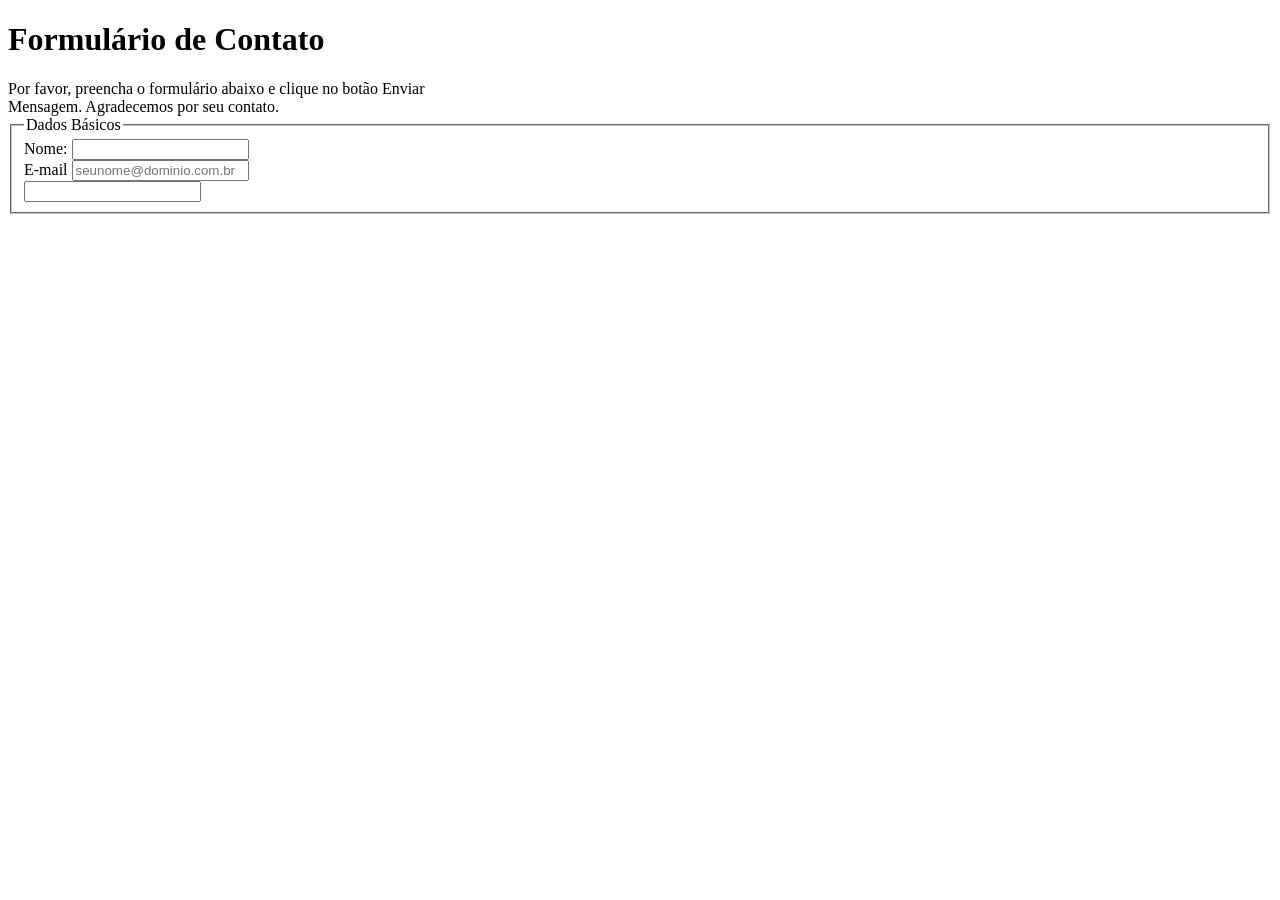
==== Formulario/js/index.html @ 708d0567 "Submit atividade formulário" ====
<!DOCTYPE html>
<html lang="en">
    <head>
        <meta charset="UTF-8">
        <title>
            Instituto de Computação
        </title>
    </head>
    <body>
        <h1>Formulário de Contato</h1>
        Por favor, preencha o formulário abaixo e clique no botão Enviar<br>
        Mensagem. Agradecemos por seu contato.<br>
        <fieldset>
            <legend>Dados Básicos</legend>
            Nome: <input type="text" value="" name="nome"/><br>
            <label for="email">E-mail </label>
            <input type="email" name="email" id="email" required
            placeholder="seunome@dominio.com.br"><br>
            <input type="url" name 
            </fieldset>
    </body>
</html>
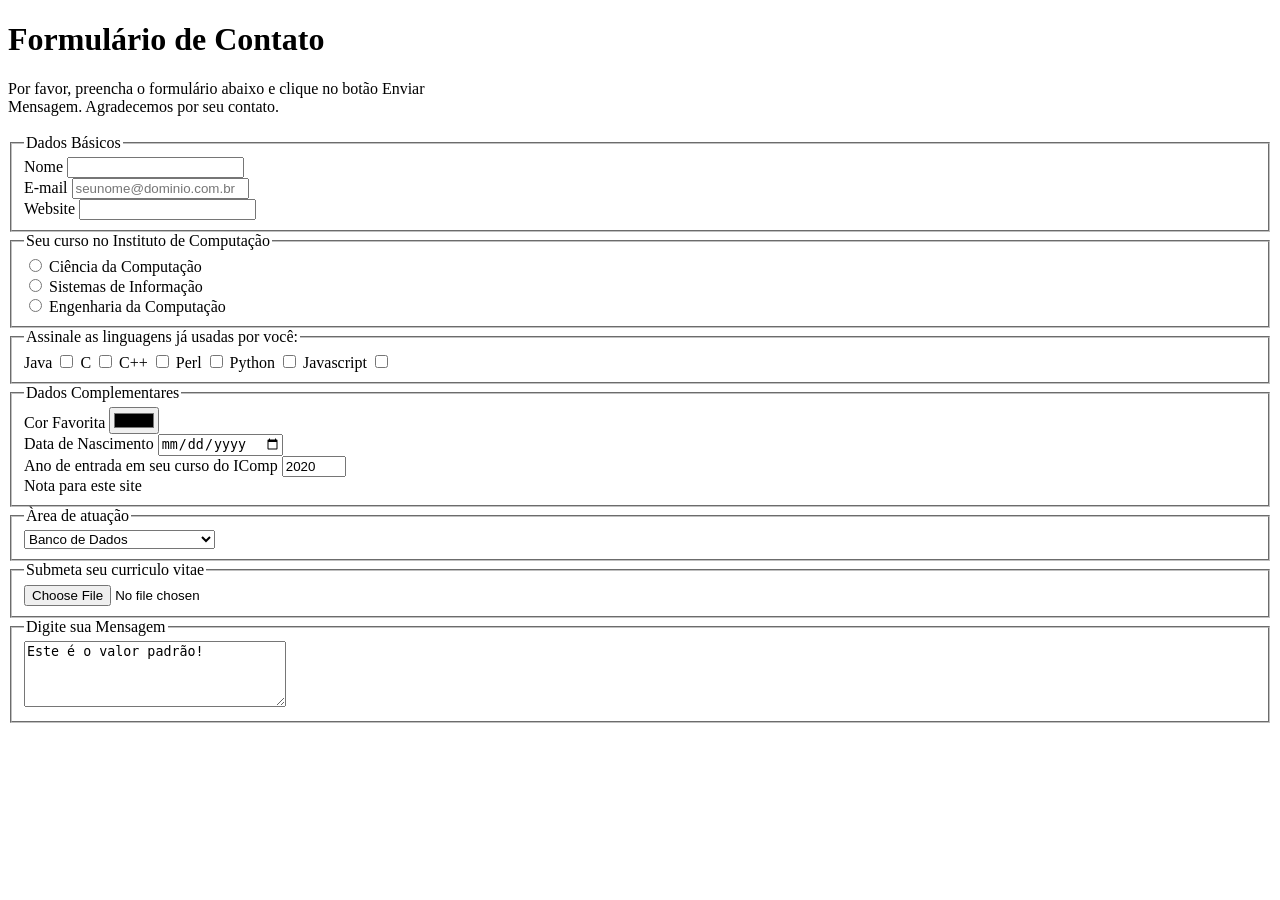
==== commit 4c4ed515: "Submetendo novas modificações no formulário" ====
--- a/Formulario/js/index.html
+++ b/Formulario/js/index.html
@@ -9,14 +9,70 @@
     <body>
         <h1>Formulário de Contato</h1>
         Por favor, preencha o formulário abaixo e clique no botão Enviar<br>
-        Mensagem. Agradecemos por seu contato.<br>
+        Mensagem. Agradecemos por seu contato.<br><br>
         <fieldset>
             <legend>Dados Básicos</legend>
-            Nome: <input type="text" value="" name="nome"/><br>
+            Nome <input type="text" value="" name="nome"/><br>
             <label for="email">E-mail </label>
-            <input type="email" name="email" id="email" required
+            <input type="email" name="email" id="email"
             placeholder="seunome@dominio.com.br"><br>
-            <input type="url" name 
+            Website <input type="url"/>
+        </fieldset>
+        <fieldset>
+            <legend>Seu curso no Instituto de Computação</legend>
+                <input type="radio" name="curso" value="cc">
+                Ciência da Computação<br>
+                <input type="radio" name="curso" value="es">
+                Sistemas de Informação<br>
+                <input type="radio" name="curso" value="ec">
+                Engenharia da Computação
+        </fieldset>
+        <fieldset>
+            <legend>Assinale as linguagens já usadas por você:</legend>
+            <label for="java">Java</label>
+            <input type="checkbox" name="ling" id="java" value="java">
+            <label for="c">C</label>
+            <input type="checkbox" name="ling" id="c" value="c">
+            <label for="cpp">C++</label>
+            <input type="checkbox" name="ling" id="cpp" value="cpp">
+            <label for="perl">Perl</label>
+            <input type="checkbox" name="ling" id="perl" value="perl">
+            <label for="python">Python</label>
+            <input type="checkbox" name="ling" id="python" value="python">
+            <label for="js">Javascript</label>
+            <input type="checkbox" name="ling" id="js" value="js">
+        </fieldset>
+        <fieldset>
+            <legend>Dados Complementares</legend>
+            <label for="cor">Cor Favorita</label>
+            <input type="color" name="cor" id="cor"><br>
+            <label for="nascimento">Data de Nascimento</label>
+            <input type="date" name="nascimento" id="nascimento"><br>
+            <label for="ano">Ano de entrada em seu curso do IComp</label>
+            <input type="number" name="ano" min="1980" max="2020" step="1"
+            value="2020" id="ano"><br>
+            Nota para este site<br>
+        </fieldset>
+        <fieldset>
+            <legend>Àrea de atuação</legend>
+            <select name="area" id="area">
+            <option value="1">Banco de Dados</option>
+            <option value="2">Educação a Distância</option>
+            <option value="3">Engenharia de Software</option>
+            <option value="4">Otimização</option>
+            <option value="5">Programação para a Web</option>
+            <option value="6">Recuperação de Informação</option>
+            <option value="7">Redes de Computadores</option>
+            </select>
+        </fieldset>
+        <fieldset>
+            <legend>Submeta seu curriculo vitae</legend>
+            <input type="file" name="curriculo">
             </fieldset>
+        <fieldset>
+            <legend>Digite sua Mensagem</legend>
+            <textarea name="mensagem" rows="4" cols="30">Este é o valor padrão!
+            </textarea>
+        </fieldset>
     </body>
 </html>
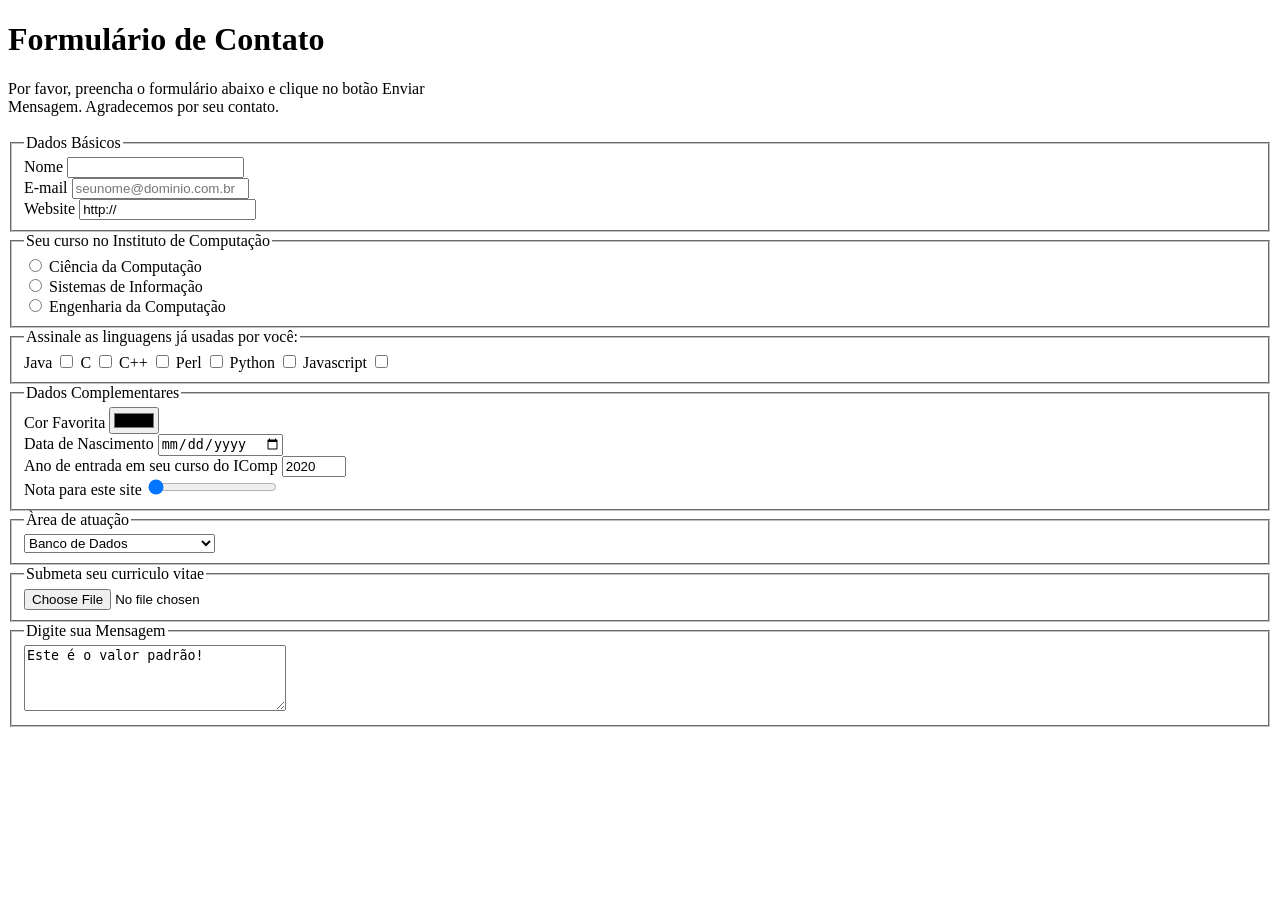
==== commit ba0a4dcb: "Formulário finalizado" ====
--- a/Formulario/js/index.html
+++ b/Formulario/js/index.html
@@ -16,7 +16,7 @@
             <label for="email">E-mail </label>
             <input type="email" name="email" id="email"
             placeholder="seunome@dominio.com.br"><br>
-            Website <input type="url"/>
+            Website <input type="url" value="http://"/>
         </fieldset>
         <fieldset>
             <legend>Seu curso no Instituto de Computação</legend>
@@ -51,7 +51,9 @@
             <label for="ano">Ano de entrada em seu curso do IComp</label>
             <input type="number" name="ano" min="1980" max="2020" step="1"
             value="2020" id="ano"><br>
-            Nota para este site<br>
+            <div class="slidecontainer">
+                Nota para este site <input type="range" min="1" max="100" value="1" class="slider" id="myRange">
+            </div>
         </fieldset>
         <fieldset>
             <legend>Àrea de atuação</legend>
